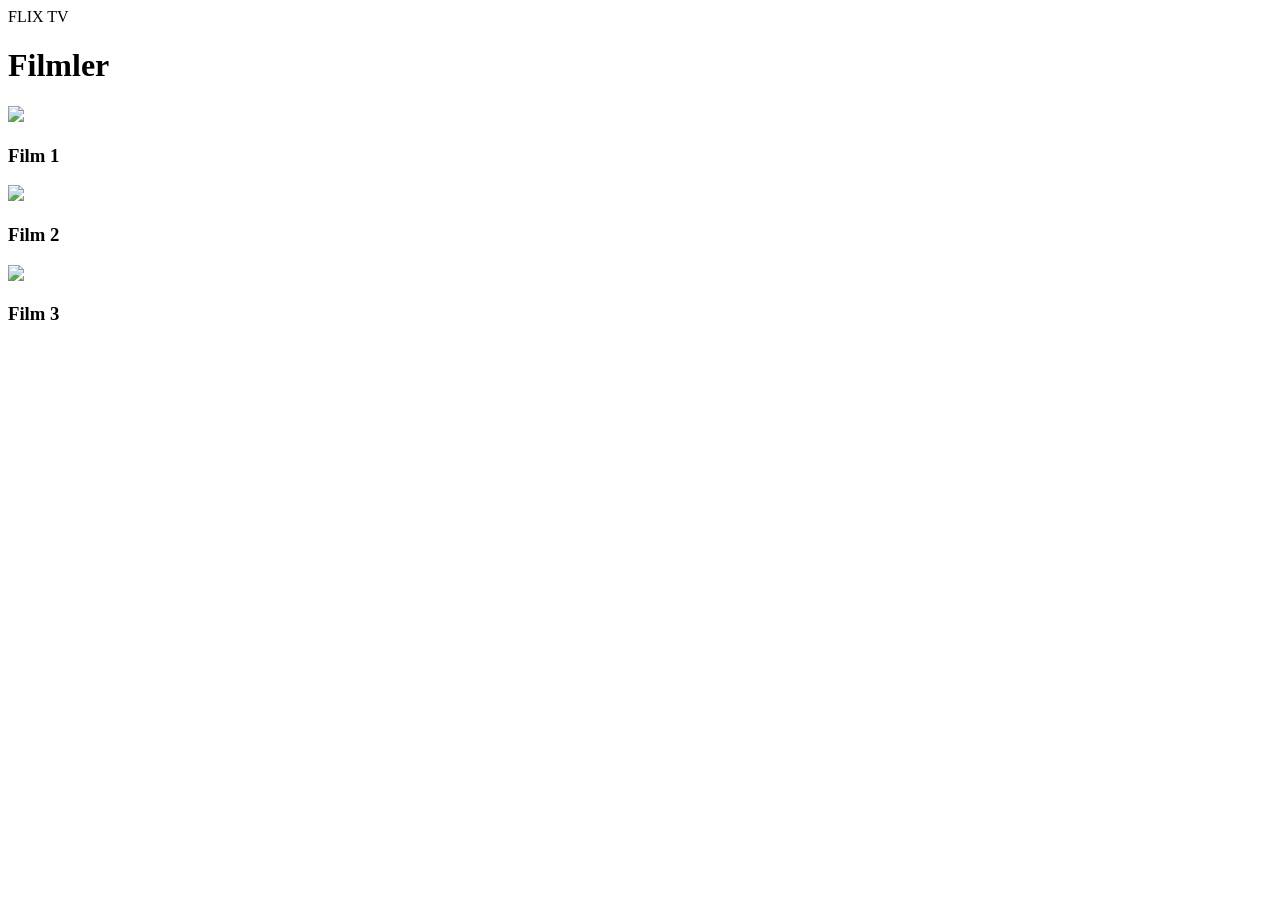
==== movies.html @ c9a10990 "Create movies.html" ====
<!DOCTYPE html>
<html lang="tr">
<head>
<meta charset="UTF-8">
<meta name="viewport" content="width=device-width, initial-scale=1.0">
<title>Filmler</title>
<link rel="stylesheet" href="css/style.css">
</head>
<body>

<header>
    <div class="logo">FLIX TV</div>
</header>

<h1 class="page-title">Filmler</h1>

<div class="grid">

<div class="card">
<img src="https://via.placeholder.com/300x450">
<h3>Film 1</h3>
</div>

<div class="card">
<img src="https://via.placeholder.com/300x450">
<h3>Film 2</h3>
</div>

<div class="card">
<img src="https://via.placeholder.com/300x450">
<h3>Film 3</h3>
</div>

</div>

<script src="js/app.js"></script>
</body>
</html>
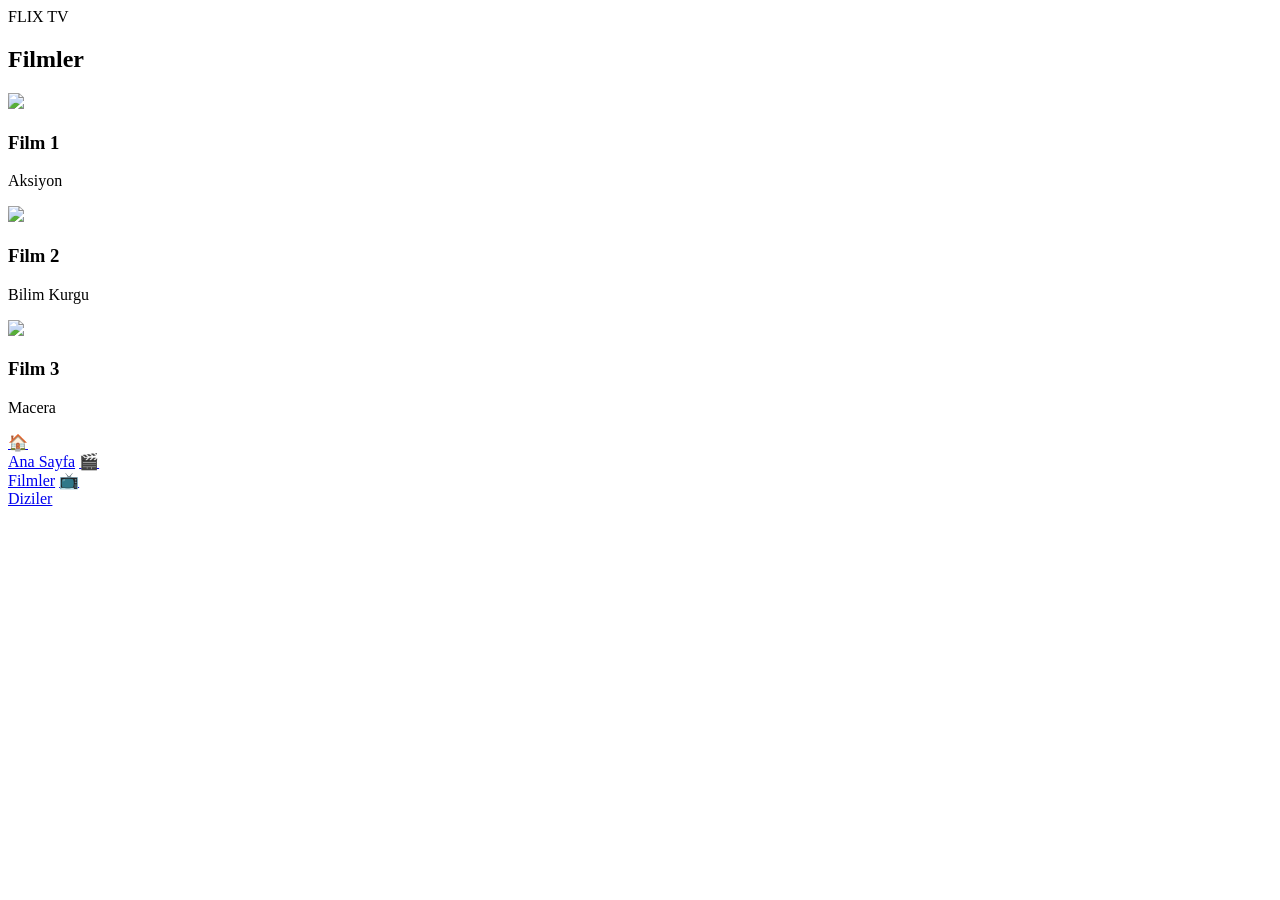
==== commit 7db39f28: "Update movies.html" ====
--- a/movies.html
+++ b/movies.html
@@ -12,27 +12,45 @@
     <div class="logo">FLIX TV</div>
 </header>
 
-<h1 class="page-title">Filmler</h1>
+<section class="content">
+
+<h2 class="section-title">Filmler</h2>
 
 <div class="grid">
 
 <div class="card">
 <img src="https://via.placeholder.com/300x450">
+<div class="card-content">
 <h3>Film 1</h3>
+<p>Aksiyon</p>
+</div>
 </div>
 
 <div class="card">
 <img src="https://via.placeholder.com/300x450">
+<div class="card-content">
 <h3>Film 2</h3>
+<p>Bilim Kurgu</p>
+</div>
 </div>
 
 <div class="card">
 <img src="https://via.placeholder.com/300x450">
+<div class="card-content">
 <h3>Film 3</h3>
+<p>Macera</p>
+</div>
 </div>
 
 </div>
 
-<script src="js/app.js"></script>
+</section>
+
+<div class="bottom-nav">
+    <a href="index.html">🏠<br>Ana Sayfa</a>
+    <a class="active" href="movies.html">🎬<br>Filmler</a>
+    <a href="series.html">📺<br>Diziler</a>
+</div>
+
 </body>
 </html>
